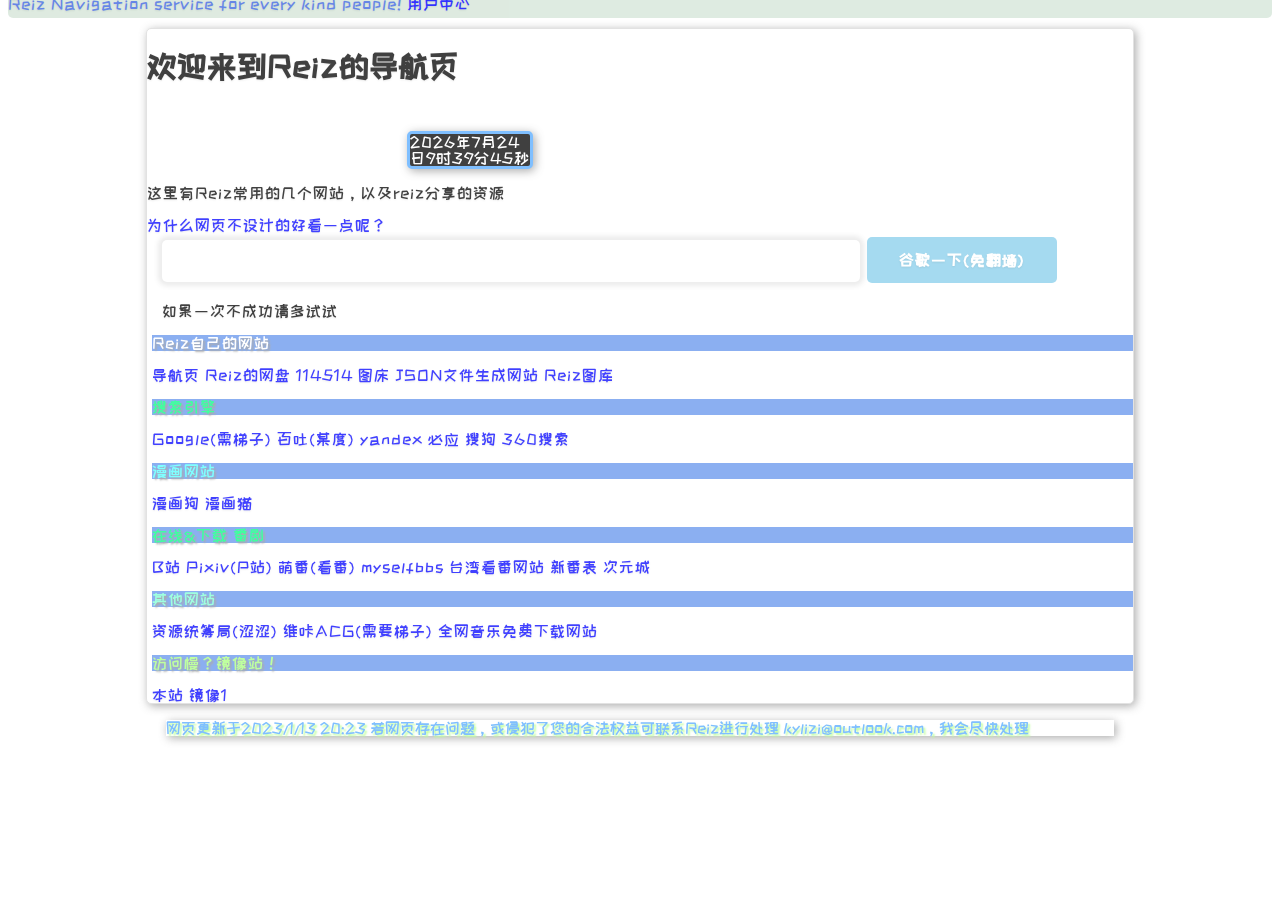
==== index.html @ 11d6b147 "Update index.html" ====
<!DOCTYPE html>
<html data-version="11.451.4">
	<head>
		<script type="text/javascript" src="js/index.js?v=2.2"></script>
		<script type="text/javascript" src="js/jquery.js?v=2.1"></script>
		<script type="text/javascript" src="js/mouse_click_special.js?v=2.1"></script>
		<meta name="viewport" content="width=device-width, initial-scale=1, maximum-scale=1">
		<link rel="stylesheet" type="text/css" href="css/index.css?v=2.4"/>
		<meta charset="utf-8" />
		<meta name="keywords" content="Reiz的导航页">
		<meta name="description" content="这里有Reiz常用的一些网站，以及reiz分享的资源">
		<meta http-equiv="Cache-Control" content="no-cache, no-store, must-revalidate" />
		<style>
			@font-face {
			  font-family: "ZCOOLKuaiLe-Regular";
			  src: url("ZCOOLKuaiLe-Regular.ttf") format("truetype");
			}

			* {
    			font-family: "ZCOOLKuaiLe-Regular", "微软雅黑", sans-serif;
  			}
		</style>

		<title>Reiz的导航页</title>
		<style>
			@keyframes remove {
			    100% {
			        opacity: 0;
			    }
			}
			.text {
		        position: absolute;
		        z-index: 9999999;
		        font-weight: bold;
		        user-select: none;
		    }
		</style>
	</head>
	<body onload="show()">
		<nav>
			<a href="" id="#hello">Reiz Navigation service for every kind people!</a>
			<a href="javascript:alert('正在开发中...');">用户中心</a>
		</nav>
		<div id="glo">
			<div class="the_first">
				<h1>欢迎来到Reiz的导航页</h1>
				<iframe id="tenki_show" style="padding: 0;" src="https://i.tianqi.com/?c=code&amp;a=getcode&amp;id=35&amp;site=34&amp;icon=1" frameborder="0"></iframe>
				<p id="time_p">现在是</p>
				<p>这里有Reiz常用的几个网站，以及reiz分享的资源</p>
				<a href="javascript:alert('因为我懒，之前写的全删了！');">为什么网页不设计的好看一点呢？</a>
			</div>
			
			<div class="search_box" onkeydown="onsomekey()">
				<input id="search_text"/>
				<button id="search_button" type="button" onclick="search_by_google()">谷歌一下(免翻墙)</button>
				<p>如果一次不成功请多试试</p>
			</div>
			<div class="reiz">
				<p id="title_1">Reiz自己的网站</p>
				<a href="index.html">导航页</a>
				<a href="https://enshrined-earthy-blade.glitch.me/">Reiz的网盘</a>
				<a href="https://www.bilibili.com/video/BV1uk4y1x7fF/?spm_id_from=333.999.0.0&vd_source=5c44d36e1cb763b3f6aec15d3d1c0ba5">114514</a>
				<a href="https://enshrined-earthy-blade.glitch.me/%E5%9B%BE%E5%BA%8A/">图床</a>
				<a href="jsonG.html">JSON文件生成网站</a>
				<a href="http://reizgly.freeee.ml/">Reiz图库</a>
			</div>
			
			<div class="reiz">
				<p id="title_search_engine">搜索引擎</p>
				<a href="https://www.google.com">Google(需梯子)</a>
				<a href="https://www.baidu.com">百吐(某度)</a>
				<a href="https://www.yandex.com">yandex</a>
				<a href="https://bing.com">必应</a>
				<a href="https://www.sogou.com">搜狗</a>
				<a href="https://www.so.com">360搜索</a>
			</div>
			
			<div class="reiz">
				<p id="title_manga">漫画网站</p>
				<a href="https://dogemanga.com">漫画狗</a>
				<a href="https://manhuacat.com">漫画猫</a>
			</div>
			
			<div class="reiz">
				<p id="title_bangumi">在线&下载 番剧</p>
				<a href="https://www.bilibili.com">B站</a>
				<a href="https://www.pixiv.net">Pixiv(P站)</a>
				<a href="https://mfan.tv">萌番(看番)</a>
				<a href="https://myself-bbs.com">myselfbbs 台湾看番网站</a>
				<a href="https://acgsecrets.hk/bangumi/">新番表</a>
				<a href="https://www.cycacg.com/">次元城</a>
			</div>
			
			<div class="reiz">
				<p id="title_2">其他网站</p>
				<a href="https://gkdworld.xyz">资源统筹局(涩涩)</a>
				<a href="https://vikacg.com">维咔ACG(需要梯子)</a>
				<a href="http://tool.liumingye.cn/music/?page=searchPage">全网音乐免费下载网站</a>
			</div>
			<div class="reiz">
				<p id="title_3">访问慢？镜像站！</p>
				<a href="index.html">本站</a>
				<a href="http://www.infcre.tk">镜像1</a>
			</div>
		</div>
		
	</body>
	<footer>
		<div>
			<p>网页更新于2023/1/13 20:23    若网页存在问题，或侵犯了您的合法权益可联系Reiz进行处理 kylizi@outlook.com，我会尽快处理</p>
		</div>
	</footer>
</html>
---- css/index.css ----
body{
	background: url('https://article.biliimg.com/bfs/article/f961a392b8ebbc3957330562b98c4533697d6a32.png') no-repeat;
	background-size: cover;
	background-position: center 0;
	/* 设置多浏览器支持 */
	-webkit-background-size: cover; /*设置背景图片的尺寸*/
	-o-background-size: cover;
	-moz-background-size: cover;
}

#glo{
	width: 78%;
	height: 100%; 
	background: #ffffff; 
	opacity: 0.75;
	filter:progid:DXImageTransform.Microsoft.Shadow(color=#909090,direction=120,strength=4);
	-moz-box-shadow: 2px 2px 10px #909090;
	-webkit-box-shadow: 2px 2px 10px #909090;
	box-shadow:2px 2px 10px #909090;
	margin-left: auto;
	margin-right: auto;
	margin-top: 10px;
	border-radius: 5px;
	border: 1px solid #d8d8d8;
	letter-spacing: 1px;
	font-weight: 400;
	text-shadow: 0 1px 2px rgba(0,0,0,.1);
}

Button{
    background-color: skyblue;
    border: none;
    color: white;
    padding: 15px 32px;
    text-align: center;
    text-decoration: none;
	text-shadow: 2px 2px 2px #909090;
    display: inline-block;
    font-size: 16px;
    margin: 4px 2px;
    cursor: pointer;
    transition-duration: 0.4s;
    -webkit-transition-duration: 0.4s;
	letter-spacing: 1px;
	font-weight: 600;
	text-shadow: 0 1px 2px rgba(0,0,0,.1);
	border-radius: 5px;
}
Button:hover{
	-moz-box-shadow: 0 12px 16px 0 rgba(0,0,0,.24),
    0 17px 50px 0 rgba(0,0,0,.19);
	-webkit-box-shadow: 0 12px 16px 0 rgba(0,0,0,.24),
    0 17px 50px 0 rgba(0,0,0,.19);
    box-shadow: 0 12px 16px 0 rgba(0,0,0,.24),
    0 17px 50px 0 rgba(0,0,0,.19);
}

input {
    appearance: none;
    text-align: center;
    height: 40px;
    width: 70%;
    border-radius: 5px;
    border: 0px solid #fff;
    padding: 0 8px;
    outline: 0;
    letter-spacing: 1px;
    color: #000000;
    font-weight: 600;
    border: 1px solid rgba(255,255,255,.15);
    box-shadow: 0 2px 3px 0 rgba(0,0,0,.1) inset;
    text-shadow: 0 1px 2px rgba(0,0,0,.1);
}
input {
    box-shadow: 0 0 5px 4px rgba(0, 0, 0,0.1);
}
.reiz{
	margin-left: 5px;
}

#title_1{
	color: white;
	text-shadow: 2px 2px 2px #909090;
	background-color: cornflowerblue;
}

#title_2{
	color: aquamarine;
	text-shadow: 2px 2px 2px #909090;
	background-color: cornflowerblue;
}

#title_3{
	color: #aaff7f;
	text-shadow: 2px 2px 2px #909090;
	background-color: cornflowerblue;
}

#title_manga{
	color: #55ffff;
	text-shadow: 2px 2px 2px #909090;
	background-color: cornflowerblue;
}

#title_search_engine{
	color: #00ff7f;
	text-shadow: 2px 2px 2px #909090;
	background-color: cornflowerblue;
}

#title_bangumi{
	color: #00ff7f;
	text-shadow: 2px 2px 2px #909090;
	background-color: cornflowerblue;
}

footer{
	color: #55aaff;
	text-shadow: 2px 2px 2px #aaff7f;
	width: 75%;
	background: #ffffff; 
	opacity: 0.75;
	filter:progid:DXImageTransform.Microsoft.Shadow(color=#909090,direction=120,strength=4);
	-moz-box-shadow: 2px 2px 10px #909090;
	-webkit-box-shadow: 2px 2px 10px #909090;
	box-shadow:2px 2px 10px #909090;
	margin-left: auto;
	margin-right: auto;
	margin-top: 2px;
	
}

#tenki_show{
	border: none;
	margin-left: 30px;
	width: 240px;
	height: 80px;
}

a:link {
	color: blue; text-decoration:none;
}
a:active{
	color: red; text-decoration: none;
}
a:visited {color:royalblue;text-decoration:none;}
a:hover {color: red; text-decoration:underline;} 

#time_p{
	background-color: black;
	width: 120px;
	margin-left: 260px;
	margin-top: -55px;
	color: white;
	text-shadow: antiquewhite;
	border: 3px solid #55aaff;
	border-radius: 5px;
	-moz-box-shadow: 2px 2px 10px #909090;
	-webkit-box-shadow: 2px 2px 10px #909090;
	box-shadow:2px 2px 10px #909090;
}

nav{
	height: 22px;
	background-color: #b2cfb887;
	margin-top: -12px;
	text-align: left;
	opacity: 80%;
	border-radius: 5px;
	letter-spacing: 1px;
	font-weight: 400;
	text-shadow: 0 1px 2px rgba(0,0,0,.1);
}

.search_box{
	margin-left: 15px;
}
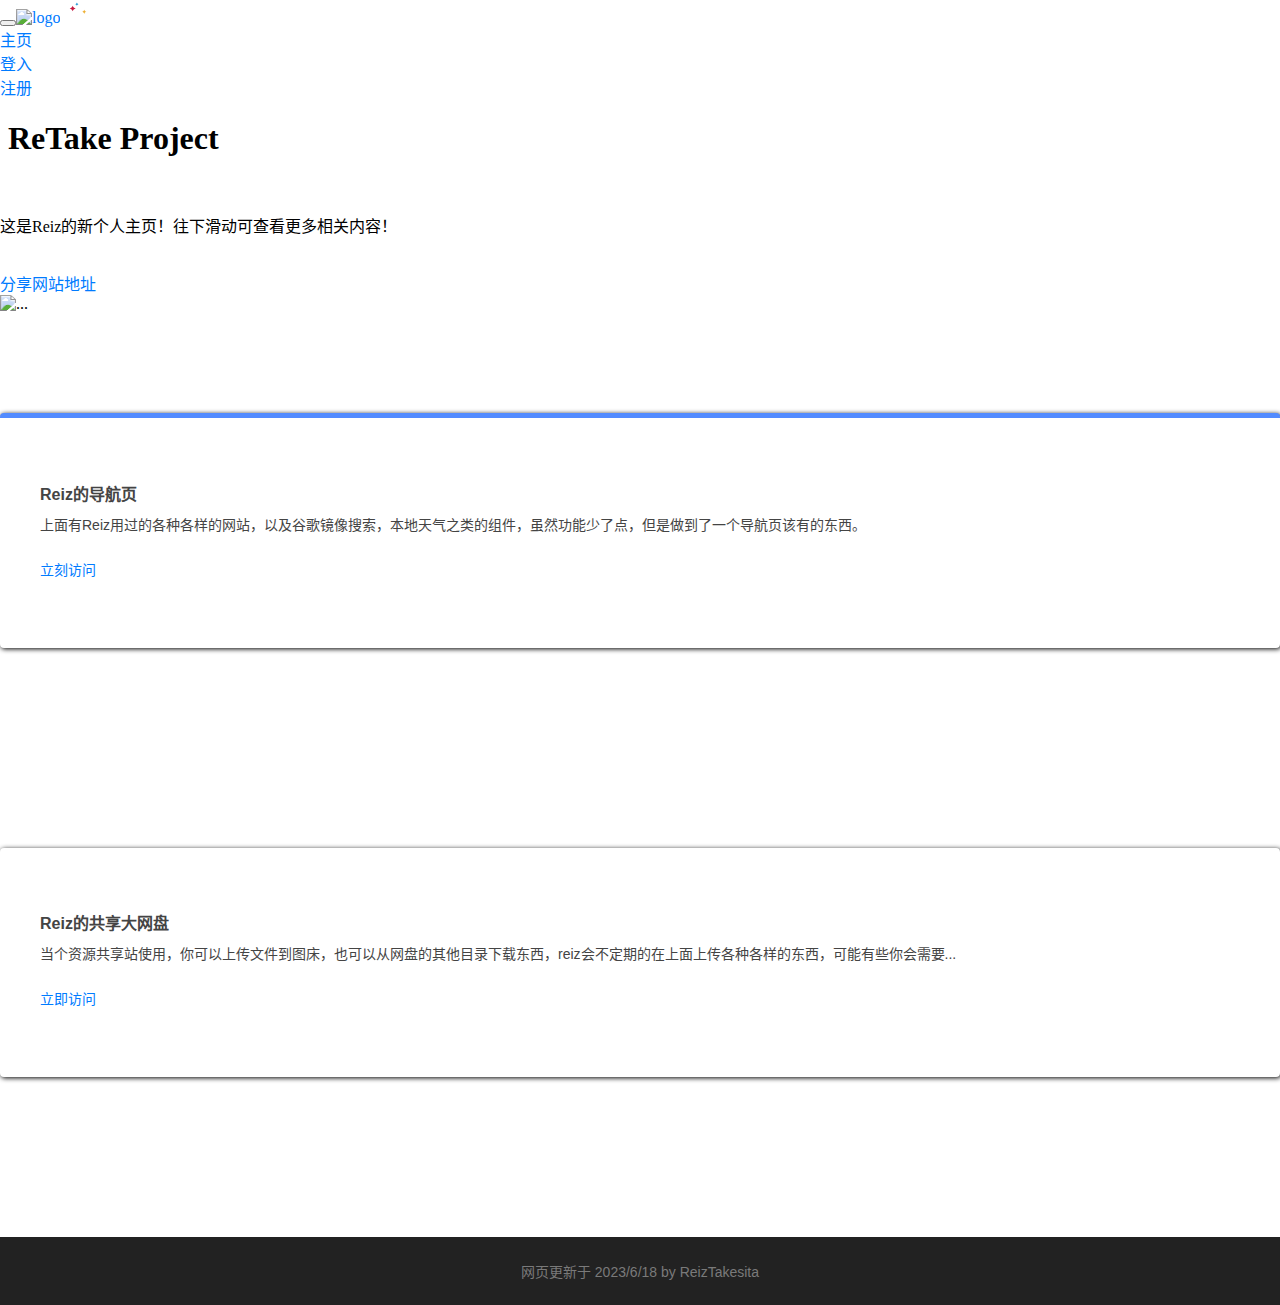
==== commit d884daf7: "Add files via upload" ====
--- a/index.html
+++ b/index.html
@@ -1,113 +1,139 @@
-<!DOCTYPE html>
-<html data-version="11.451.4">
-	<head>
-		<script type="text/javascript" src="js/index.js?v=2.2"></script>
-		<script type="text/javascript" src="js/jquery.js?v=2.1"></script>
-		<script type="text/javascript" src="js/mouse_click_special.js?v=2.1"></script>
-		<meta name="viewport" content="width=device-width, initial-scale=1, maximum-scale=1">
-		<link rel="stylesheet" type="text/css" href="css/index.css?v=2.4"/>
-		<meta charset="utf-8" />
-		<meta name="keywords" content="Reiz的导航页">
-		<meta name="description" content="这里有Reiz常用的一些网站，以及reiz分享的资源">
-		<meta http-equiv="Cache-Control" content="no-cache, no-store, must-revalidate" />
-		<style>
-			@font-face {
-			  font-family: "ZCOOLKuaiLe-Regular";
-			  src: url("ZCOOLKuaiLe-Regular.ttf") format("truetype");
-			}
-
-			* {
-    			font-family: "ZCOOLKuaiLe-Regular", "微软雅黑", sans-serif;
-  			}
-		</style>
-
-		<title>Reiz的导航页</title>
-		<style>
-			@keyframes remove {
-			    100% {
-			        opacity: 0;
-			    }
-			}
-			.text {
-		        position: absolute;
-		        z-index: 9999999;
-		        font-weight: bold;
-		        user-select: none;
-		    }
-		</style>
-	</head>
-	<body onload="show()">
-		<nav>
-			<a href="" id="#hello">Reiz Navigation service for every kind people!</a>
-			<a href="javascript:alert('正在开发中...');">用户中心</a>
-		</nav>
-		<div id="glo">
-			<div class="the_first">
-				<h1>欢迎来到Reiz的导航页</h1>
-				<iframe id="tenki_show" style="padding: 0;" src="https://i.tianqi.com/?c=code&amp;a=getcode&amp;id=35&amp;site=34&amp;icon=1" frameborder="0"></iframe>
-				<p id="time_p">现在是</p>
-				<p>这里有Reiz常用的几个网站，以及reiz分享的资源</p>
-				<a href="javascript:alert('因为我懒，之前写的全删了！');">为什么网页不设计的好看一点呢？</a>
-			</div>
-			
-			<div class="search_box" onkeydown="onsomekey()">
-				<input id="search_text"/>
-				<button id="search_button" type="button" onclick="search_by_google()">谷歌一下(免翻墙)</button>
-				<p>如果一次不成功请多试试</p>
-			</div>
-			<div class="reiz">
-				<p id="title_1">Reiz自己的网站</p>
-				<a href="index.html">导航页</a>
-				<a href="https://enshrined-earthy-blade.glitch.me/">Reiz的网盘</a>
-				<a href="https://www.bilibili.com/video/BV1uk4y1x7fF/?spm_id_from=333.999.0.0&vd_source=5c44d36e1cb763b3f6aec15d3d1c0ba5">114514</a>
-				<a href="https://enshrined-earthy-blade.glitch.me/%E5%9B%BE%E5%BA%8A/">图床</a>
-				<a href="jsonG.html">JSON文件生成网站</a>
-				<a href="http://reizgly.freeee.ml/">Reiz图库</a>
-			</div>
-			
-			<div class="reiz">
-				<p id="title_search_engine">搜索引擎</p>
-				<a href="https://www.google.com">Google(需梯子)</a>
-				<a href="https://www.baidu.com">百吐(某度)</a>
-				<a href="https://www.yandex.com">yandex</a>
-				<a href="https://bing.com">必应</a>
-				<a href="https://www.sogou.com">搜狗</a>
-				<a href="https://www.so.com">360搜索</a>
-			</div>
-			
-			<div class="reiz">
-				<p id="title_manga">漫画网站</p>
-				<a href="https://dogemanga.com">漫画狗</a>
-				<a href="https://manhuacat.com">漫画猫</a>
-			</div>
-			
-			<div class="reiz">
-				<p id="title_bangumi">在线&下载 番剧</p>
-				<a href="https://www.bilibili.com">B站</a>
-				<a href="https://www.pixiv.net">Pixiv(P站)</a>
-				<a href="https://mfan.tv">萌番(看番)</a>
-				<a href="https://myself-bbs.com">myselfbbs 台湾看番网站</a>
-				<a href="https://acgsecrets.hk/bangumi/">新番表</a>
-				<a href="https://www.cycacg.com/">次元城</a>
-			</div>
-			
-			<div class="reiz">
-				<p id="title_2">其他网站</p>
-				<a href="https://gkdworld.xyz">资源统筹局(涩涩)</a>
-				<a href="https://vikacg.com">维咔ACG(需要梯子)</a>
-				<a href="http://tool.liumingye.cn/music/?page=searchPage">全网音乐免费下载网站</a>
-			</div>
-			<div class="reiz">
-				<p id="title_3">访问慢？镜像站！</p>
-				<a href="index.html">本站</a>
-				<a href="http://www.infcre.tk">镜像1</a>
-			</div>
-		</div>
-		
-	</body>
-	<footer>
-		<div>
-			<p>网页更新于2023/1/13 20:23    若网页存在问题，或侵犯了您的合法权益可联系Reiz进行处理 kylizi@outlook.com，我会尽快处理</p>
-		</div>
-	</footer>
-</html>
+<!doctype html>
+<html lang="zh-CN">
+
+  <head>
+    <meta charset="utf-8">
+    <title>我的网页 - HTMLPAGE.CN</title>
+    <link rel="shortcut icon" href="https://htmlpage.cn/favicon.png">
+    <style>
+      @font-face {
+        font-family: Unicons;
+        src: url(fonts/Unicons.woff2) format("woff2"), url(fonts/Unicons.woff) format("woff");
+        font-weight: 400;
+        font-style: normal;
+        font-display: block
+      }
+
+      @font-face {
+        font-family: Custom;
+        src: url(fonts/Custom.woff2) format("woff2"), url(fonts/Custom.woff) format("woff");
+      }
+
+      .img-mask.mask-1 img {
+        -webkit-mask-image: url(img/blob.svg) !important;
+        mask-image: url(img/blob.svg) !important;
+      }
+
+      .img-mask.mask-2 img {
+        -webkit-mask-image: url(img/hex.svg) !important;
+        mask-image: url(img/hex.svg) !important;
+      }
+
+      .img-mask.mask-3 img {
+        -webkit-mask-image: url(img/blob2.svg) !important;
+        mask-image: url(img/blob2.svg) !important;
+      }
+    </style>
+    <link rel="stylesheet" href="./css/user-style.css">
+  </head>
+
+  <body>
+
+    <body>
+      <div>
+        <!-- Styles -->
+        <link href="https://template-1253409072.cos.ap-guangzhou.myqcloud.com/html-template/assets/css/page.min.css" rel="stylesheet" />
+        <link href="https://template-1253409072.cos.ap-guangzhou.myqcloud.com/html-template/assets/css/style.css" rel="stylesheet" /><!-- Favicons -->
+        <link rel="apple-touch-icon" href="https://template-1253409072.cos.ap-guangzhou.myqcloud.com/html-template/assets/img/apple-touch-icon.png" />
+        <link rel="icon" href="https://template-1253409072.cos.ap-guangzhou.myqcloud.com/html-template/assets/img/favicon.png" /><!-- Navbar -->
+        <nav data-navbar="smart" class="navbar navbar-expand-lg navbar-dark">
+          <div class="container">
+            <div class="navbar-left mr-4"><button type="button" class="navbar-toggler"><span class="navbar-toggler-icon"></span></button><a href="#" class="navbar-brand"><img src="https://template-1253409072.cos.ap-guangzhou.myqcloud.com/user-upload-images/3001/未标题-1.png" alt="logo" class="logo-dark" /><img src="img/logo-small-white.svg" alt="logo" class="logo-light" /></a></div>
+            <section class="navbar-mobile"><span class="navbar-divider d-mobile-none"></span>
+              <nav class="nav nav-navbar mr-auto"><a href="#" class="nav-link">主页</a></nav>
+              <div><a href="#" class="btn btn-sm btn-light ml-lg-5 mr-2">登入<br /></a><a href="#" class="btn btn-sm btn-success">注册</a></div>
+            </section>
+          </div>
+        </nav><!-- /.navbar -->
+        <!-- Header -->
+        <header class="header h-fullscreen">
+          <div class="container">
+            <div class="row align-items-center h-100">
+              <div class="col-md-5 mr-auto">
+                <h1 class="fw-600"> ReTake Project<br /></h1><br />
+                <p class="lead-2">这是Reiz的新个人主页！往下滑动可查看更多相关内容！</p><br /><a href="#" class="btn btn-xl btn-round btn-info">分享网站地址</a>
+              </div>
+              <div class="col-md-6"><img src="https://template-1253409072.cos.ap-guangzhou.myqcloud.com/user-upload-images/3001/105123845_p0.png" alt="..." /></div>
+            </div>
+          </div>
+          <link rel="stylesheet" href="https://template-1253409072.cos.ap-guangzhou.myqcloud.com/bootstrap/css/bootstrap.min.css" />
+          <link rel="stylesheet" href="https://template-1253409072.cos.ap-guangzhou.myqcloud.com/bootstrap/css/bootstrap.min.css" />
+          <link rel="stylesheet" href="https://template-1253409072.cos.ap-guangzhou.myqcloud.com/bootstrap/css/bootstrap.min.css" />
+          <section data-block-type="contents" data-id="9" draggable="true" id="iw3voc" class="fdb-block pb-0 c48197">
+            <div class="container">
+              <div class="row text-left">
+                <div class="col-12 col-md-8 col-lg-6">
+                  <div class="fdb-box fdb-touch br-0">
+                    <h2><strong>Reiz的导航页</strong></h2>
+                    <p class="text-h3">上面有Reiz用过的各种各样的网站，以及谷歌镜像搜索，本地天气之类的组件，虽然功能少了点，但是做到了一个导航页该有的东西。</p>
+                    <p class="text-h3 mt-4"><a href="http://reiz-l.github.io">立刻访问</a></p>
+                  </div>
+                </div>
+              </div>
+            </div>
+          </section>
+          <section data-block-type="contents" data-id="10" draggable="true" id="iazlak" class="fdb-block pb-0 fp-active c47607">
+            <div class="container">
+              <div class="row text-left justify-content-end">
+                <div class="col-12 col-md-6 col-xl-4">
+                  <div class="fdb-box br-0">
+                    <h2><strong>Reiz的共享大网盘</strong></h2>
+                    <p class="text-h3">当个资源共享站使用，你可以上传文件到图床，也可以从网盘的其他目录下载东西，reiz会不定期的在上面上传各种各样的东西，可能有些你会需要...</p>
+                    <p class="text-h3 mt-4"><a href="https://enshrined-earthy-blade.glitch.me/">立即访问</a></p>
+                  </div>
+                </div>
+              </div>
+            </div>
+          </section>
+          <link rel="stylesheet" href="https://template-1253409072.cos.ap-guangzhou.myqcloud.com/bootstrap/css/bootstrap.min.css" />
+          <section class="footer-1">
+            <div class="container">
+              <div class="media-container-row align-center">
+                <div class="col-12">
+                  <p class="mbr-text">网页更新于 2023/6/18 by ReizTakesita</p>
+                </div>
+              </div>
+            </div>
+          </section>
+        </header><!-- /.header -->
+        <!-- Main Content -->
+        <main class="main-content">
+          <!--
+    |‒‒‒‒‒‒‒‒‒‒‒‒‒‒‒‒‒‒‒‒‒‒‒‒‒‒‒‒‒‒‒‒‒‒‒‒‒‒‒‒‒‒‒‒‒‒‒‒‒‒‒‒‒‒‒‒‒‒‒‒‒‒‒‒‒‒‒‒‒‒‒‒‒‒
+    | Shots
+    |‒‒‒‒‒‒‒‒‒‒‒‒‒‒‒‒‒‒‒‒‒‒‒‒‒‒‒‒‒‒‒‒‒‒‒‒‒‒‒‒‒‒‒‒‒‒‒‒‒‒‒‒‒‒‒‒‒‒‒‒‒‒‒‒‒‒‒‒‒‒‒‒‒‒
+    !-->
+          <!--
+    |‒‒‒‒‒‒‒‒‒‒‒‒‒‒‒‒‒‒‒‒‒‒‒‒‒‒‒‒‒‒‒‒‒‒‒‒‒‒‒‒‒‒‒‒‒‒‒‒‒‒‒‒‒‒‒‒‒‒‒‒‒‒‒‒‒‒‒‒‒‒‒‒‒‒
+    | CTA
+    |‒‒‒‒‒‒‒‒‒‒‒‒‒‒‒‒‒‒‒‒‒‒‒‒‒‒‒‒‒‒‒‒‒‒‒‒‒‒‒‒‒‒‒‒‒‒‒‒‒‒‒‒‒‒‒‒‒‒‒‒‒‒‒‒‒‒‒‒‒‒‒‒‒‒
+    !-->
+          <!--
+    |‒‒‒‒‒‒‒‒‒‒‒‒‒‒‒‒‒‒‒‒‒‒‒‒‒‒‒‒‒‒‒‒‒‒‒‒‒‒‒‒‒‒‒‒‒‒‒‒‒‒‒‒‒‒‒‒‒‒‒‒‒‒‒‒‒‒‒‒‒‒‒‒‒‒
+    | Pricing
+    |‒‒‒‒‒‒‒‒‒‒‒‒‒‒‒‒‒‒‒‒‒‒‒‒‒‒‒‒‒‒‒‒‒‒‒‒‒‒‒‒‒‒‒‒‒‒‒‒‒‒‒‒‒‒‒‒‒‒‒‒‒‒‒‒‒‒‒‒‒‒‒‒‒‒
+    !-->
+          <!--
+    |‒‒‒‒‒‒‒‒‒‒‒‒‒‒‒‒‒‒‒‒‒‒‒‒‒‒‒‒‒‒‒‒‒‒‒‒‒‒‒‒‒‒‒‒‒‒‒‒‒‒‒‒‒‒‒‒‒‒‒‒‒‒‒‒‒‒‒‒‒‒‒‒‒‒
+    | Partners
+    |‒‒‒‒‒‒‒‒‒‒‒‒‒‒‒‒‒‒‒‒‒‒‒‒‒‒‒‒‒‒‒‒‒‒‒‒‒‒‒‒‒‒‒‒‒‒‒‒‒‒‒‒‒‒‒‒‒‒‒‒‒‒‒‒‒‒‒‒‒‒‒‒‒‒
+    !-->
+        </main><!-- Footer -->
+        <!-- /.footer -->
+        <!-- Scripts -->
+        <script src="https://template-1253409072.cos.ap-guangzhou.myqcloud.com/html-template/assets/js/page.min.js"></script>
+        <script src="https://template-1253409072.cos.ap-guangzhou.myqcloud.com/html-template/assets/js/script.js"></script>
+      </div>
+    </body>
+  </body>
+  <html>--- a/css/user-style.css
+++ b/css/user-style.css
@@ -0,0 +1,162 @@
+* {
+    box-sizing: border-box;
+}
+
+body {
+    margin: 0;
+}
+
+.fdb-block {
+    font-family: Roboto, sans-serif;
+    font-size: 16px;
+    line-height: 1.5;
+    text-rendering: optimizelegibility;
+    padding-top: 100px;
+    padding-right: 0px;
+    padding-bottom: 100px;
+    padding-left: 0px;
+    color: rgb(68, 68, 68);
+    position: relative;
+    background-size: cover;
+    background-position-x: center;
+    background-position-y: center;
+    overflow-x: hidden;
+    overflow-y: hidden;
+    background-color: rgb(255, 255, 255);
+}
+
+.align-items-center {
+    align-items: center;
+}
+
+.fdb-block img {
+    border-top-left-radius: 4px;
+    border-top-right-radius: 4px;
+    border-bottom-right-radius: 4px;
+    border-bottom-left-radius: 4px;
+}
+
+.fdb-block .fdb-touch {
+    border-top-width: 5px;
+    border-top-style: solid;
+    border-top-color: rgb(82, 139, 255);
+}
+
+.fdb-block .fdb-box {
+    background-image: initial;
+    background-position-x: initial;
+    background-position-y: initial;
+    background-size: initial;
+    background-repeat-x: initial;
+    background-repeat-y: initial;
+    background-attachment: initial;
+    background-origin: initial;
+    background-clip: initial;
+    background-color: rgb(255, 255, 255);
+    color: rgb(68, 68, 68);
+    padding-top: 60px;
+    padding-right: 40px;
+    padding-bottom: 60px;
+    padding-left: 40px;
+    border-top-left-radius: 4px;
+    border-top-right-radius: 4px;
+    border-bottom-right-radius: 4px;
+    border-bottom-left-radius: 4px;
+    box-shadow: rgba(0, 0, 0, 0.12) 0px 1px 3px, rgba(0, 0, 0, 0.24) 0px 1px 2px;
+    overflow-x: hidden;
+    overflow-y: hidden;
+}
+
+.fdb-block .text-h2, .fdb-block h2 {
+    font-size: 1rem;
+    margin-bottom: 0.5em;
+    margin-top: 0.3em;
+    font-weight: 400;
+}
+
+.fdb-block .text-h3, .fdb-block h3 {
+    font-size: 0.875rem;
+    margin-bottom: 0.5em;
+    margin-top: 0.3em;
+    font-weight: 400;
+}
+
+.mt-4 {
+    margin-top: 1.5rem !important;
+}
+
+a {
+    color: rgb(0, 123, 255);
+    text-decoration-line: none;
+    text-decoration-thickness: initial;
+    text-decoration-style: initial;
+    text-decoration-color: initial;
+    background-color: transparent;
+}
+
+a:hover {
+    color: rgb(0, 86, 179);
+    text-decoration-line: underline;
+    text-decoration-thickness: initial;
+    text-decoration-style: initial;
+    text-decoration-color: initial;
+}
+
+.c47607 {
+    background-image: url(https://oss.htmlpage.cn/editor/images/bg_3.svg);
+}
+
+.c48197 {
+    background-image: url(https://oss.htmlpage.cn/editor/images/bg_0.svg);
+}
+
+.fdb-block.pb-0.c48197 {
+    background-image: url('https://template-1253409072.cos.ap-guangzhou.myqcloud.com/user-upload-images/3001/QQ截图20230618160423.png');
+}
+
+.fdb-block.pb-0.fp-active.c47607 {
+    background-image: url('https://template-1253409072.cos.ap-guangzhou.myqcloud.com/user-upload-images/3001/QQ截图20230618160925.png');
+}
+
+.fdb-box.br-0 {
+    box-shadow: 1px 1px 5px 0px black;
+}
+
+.footer-1 {
+    margin-top: 60px;
+    background-color: rgb(34, 34, 34);
+}
+
+.footer-1 .media-container-row {
+    padding-top: 10px;
+    padding-right: 0px;
+    padding-bottom: 10px;
+    padding-left: 0px;
+    width: 100%;
+    color: rgb(122, 122, 122);
+}
+
+.footer-1 a {
+    color: rgb(255, 255, 255);
+    text-decoration-line: none;
+    text-decoration-thickness: initial;
+    text-decoration-style: initial;
+    text-decoration-color: initial;
+}
+
+p {
+    display: block;
+    margin-block-start: 1em;
+    margin-block-end: 1em;
+    margin-inline-start: 0px;
+    margin-inline-end: 0px;
+}
+
+.align-center {
+    text-align: center;
+}
+
+.footer-1 .mbr-text {
+    font-size: 14px;
+    font-family: -apple-system, BlinkMacSystemFont, "Helvetica Neue", Helvetica, Roboto, Arial, "PingFang SC", "Hiragino Sans GB", "Microsoft Yahei", "Microsoft Jhenghei", sans-serif;
+}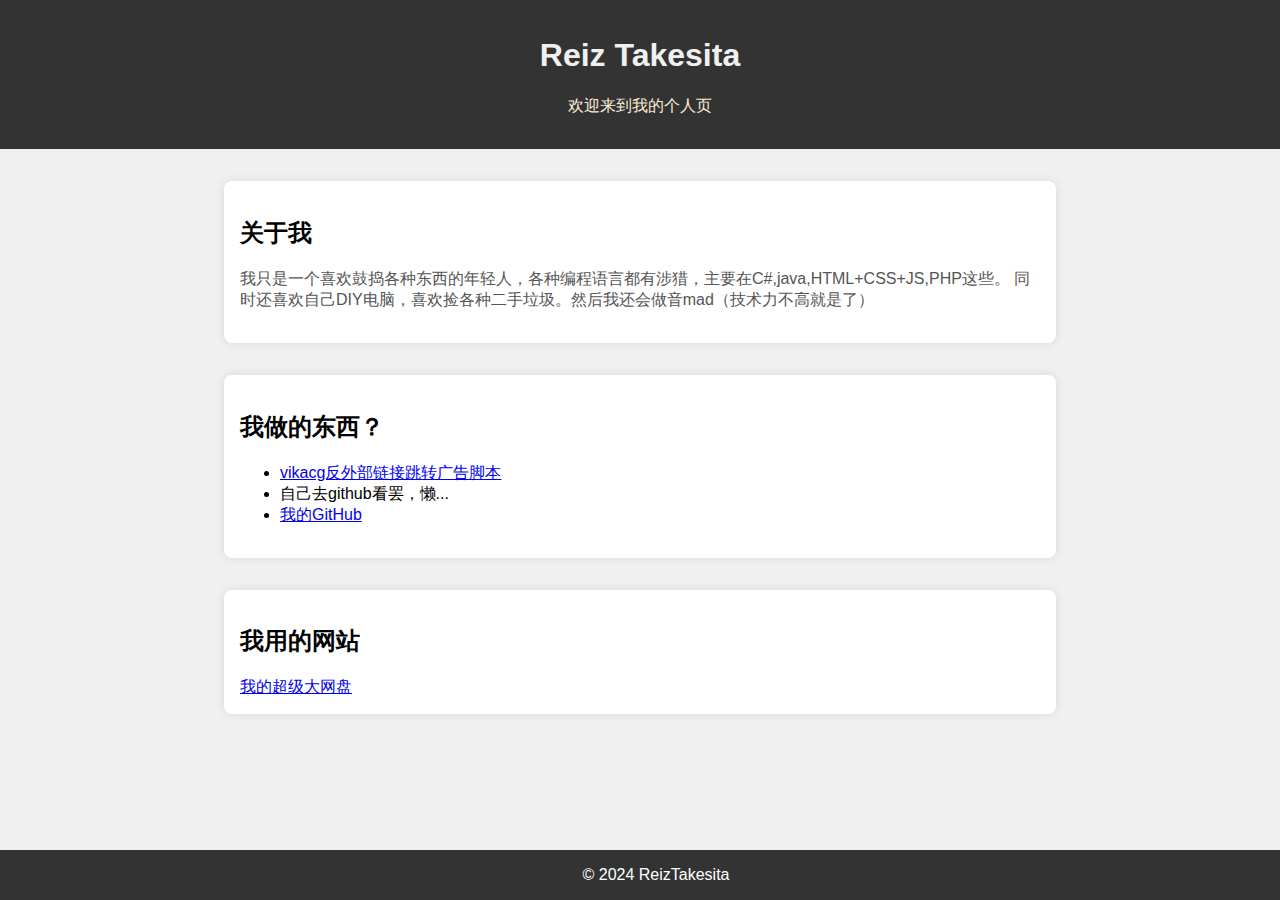
==== commit 2261b0ef: "newfiles" ====
--- a/index.html
+++ b/index.html
@@ -1,139 +1,41 @@
-<!doctype html>
-<html lang="zh-CN">
+<!DOCTYPE html>
+<html lang="en">
+<head>
+    <meta charset="UTF-8">
+    <meta name="viewport" content="width=device-width, initial-scale=1.0">
+    <title>ReizTakesita - Personal Homepage</title>
+    <link rel="stylesheet" href="index.css">
+</head>
+<body>
+    <header>
+        <h1 id="BigTitle">Reiz Takesita</h1>
+        <p id="title_des">欢迎来到我的个人页</p>
+    </header>
 
-  <head>
-    <meta charset="utf-8">
-    <title>我的网页 - HTMLPAGE.CN</title>
-    <link rel="shortcut icon" href="https://htmlpage.cn/favicon.png">
-    <style>
-      @font-face {
-        font-family: Unicons;
-        src: url(fonts/Unicons.woff2) format("woff2"), url(fonts/Unicons.woff) format("woff");
-        font-weight: 400;
-        font-style: normal;
-        font-display: block
-      }
+    <section>
+        <h2>关于我</h2>
+        <p>
+            我只是一个喜欢鼓捣各种东西的年轻人，各种编程语言都有涉猎，主要在C#,java,HTML+CSS+JS,PHP这些。
+            同时还喜欢自己DIY电脑，喜欢捡各种二手垃圾。然后我还会做音mad（技术力不高就是了）
+        </p>
+    </section>
 
-      @font-face {
-        font-family: Custom;
-        src: url(fonts/Custom.woff2) format("woff2"), url(fonts/Custom.woff) format("woff");
-      }
+    <section>
+        <h2>我做的东西？</h2>
+        <ul>
+            <li><a href="script_storage/vikacg_AntiExternalLinkAD.js">vikacg反外部链接跳转广告脚本</a></li>
+            <li>自己去github看罢，懒...</li>
+            <li><a href="https://github.com/Reiz-L">我的GitHub</a></li>
+        </ul>
+    </section>
 
-      .img-mask.mask-1 img {
-        -webkit-mask-image: url(img/blob.svg) !important;
-        mask-image: url(img/blob.svg) !important;
-      }
+    <section>
+        <h2>我用的网站</h2>
+        <a href="https://enshrined-earthy-blade.glitch.me/">我的超级大网盘</a>
+    </section>
 
-      .img-mask.mask-2 img {
-        -webkit-mask-image: url(img/hex.svg) !important;
-        mask-image: url(img/hex.svg) !important;
-      }
-
-      .img-mask.mask-3 img {
-        -webkit-mask-image: url(img/blob2.svg) !important;
-        mask-image: url(img/blob2.svg) !important;
-      }
-    </style>
-    <link rel="stylesheet" href="./css/user-style.css">
-  </head>
-
-  <body>
-
-    <body>
-      <div>
-        <!-- Styles -->
-        <link href="https://template-1253409072.cos.ap-guangzhou.myqcloud.com/html-template/assets/css/page.min.css" rel="stylesheet" />
-        <link href="https://template-1253409072.cos.ap-guangzhou.myqcloud.com/html-template/assets/css/style.css" rel="stylesheet" /><!-- Favicons -->
-        <link rel="apple-touch-icon" href="https://template-1253409072.cos.ap-guangzhou.myqcloud.com/html-template/assets/img/apple-touch-icon.png" />
-        <link rel="icon" href="https://template-1253409072.cos.ap-guangzhou.myqcloud.com/html-template/assets/img/favicon.png" /><!-- Navbar -->
-        <nav data-navbar="smart" class="navbar navbar-expand-lg navbar-dark">
-          <div class="container">
-            <div class="navbar-left mr-4"><button type="button" class="navbar-toggler"><span class="navbar-toggler-icon"></span></button><a href="#" class="navbar-brand"><img src="https://template-1253409072.cos.ap-guangzhou.myqcloud.com/user-upload-images/3001/未标题-1.png" alt="logo" class="logo-dark" /><img src="img/logo-small-white.svg" alt="logo" class="logo-light" /></a></div>
-            <section class="navbar-mobile"><span class="navbar-divider d-mobile-none"></span>
-              <nav class="nav nav-navbar mr-auto"><a href="#" class="nav-link">主页</a></nav>
-              <div><a href="#" class="btn btn-sm btn-light ml-lg-5 mr-2">登入<br /></a><a href="#" class="btn btn-sm btn-success">注册</a></div>
-            </section>
-          </div>
-        </nav><!-- /.navbar -->
-        <!-- Header -->
-        <header class="header h-fullscreen">
-          <div class="container">
-            <div class="row align-items-center h-100">
-              <div class="col-md-5 mr-auto">
-                <h1 class="fw-600"> ReTake Project<br /></h1><br />
-                <p class="lead-2">这是Reiz的新个人主页！往下滑动可查看更多相关内容！</p><br /><a href="#" class="btn btn-xl btn-round btn-info">分享网站地址</a>
-              </div>
-              <div class="col-md-6"><img src="https://template-1253409072.cos.ap-guangzhou.myqcloud.com/user-upload-images/3001/105123845_p0.png" alt="..." /></div>
-            </div>
-          </div>
-          <link rel="stylesheet" href="https://template-1253409072.cos.ap-guangzhou.myqcloud.com/bootstrap/css/bootstrap.min.css" />
-          <link rel="stylesheet" href="https://template-1253409072.cos.ap-guangzhou.myqcloud.com/bootstrap/css/bootstrap.min.css" />
-          <link rel="stylesheet" href="https://template-1253409072.cos.ap-guangzhou.myqcloud.com/bootstrap/css/bootstrap.min.css" />
-          <section data-block-type="contents" data-id="9" draggable="true" id="iw3voc" class="fdb-block pb-0 c48197">
-            <div class="container">
-              <div class="row text-left">
-                <div class="col-12 col-md-8 col-lg-6">
-                  <div class="fdb-box fdb-touch br-0">
-                    <h2><strong>Reiz的导航页</strong></h2>
-                    <p class="text-h3">上面有Reiz用过的各种各样的网站，以及谷歌镜像搜索，本地天气之类的组件，虽然功能少了点，但是做到了一个导航页该有的东西。</p>
-                    <p class="text-h3 mt-4"><a href="http://reiz-l.github.io">立刻访问</a></p>
-                  </div>
-                </div>
-              </div>
-            </div>
-          </section>
-          <section data-block-type="contents" data-id="10" draggable="true" id="iazlak" class="fdb-block pb-0 fp-active c47607">
-            <div class="container">
-              <div class="row text-left justify-content-end">
-                <div class="col-12 col-md-6 col-xl-4">
-                  <div class="fdb-box br-0">
-                    <h2><strong>Reiz的共享大网盘</strong></h2>
-                    <p class="text-h3">当个资源共享站使用，你可以上传文件到图床，也可以从网盘的其他目录下载东西，reiz会不定期的在上面上传各种各样的东西，可能有些你会需要...</p>
-                    <p class="text-h3 mt-4"><a href="https://enshrined-earthy-blade.glitch.me/">立即访问</a></p>
-                  </div>
-                </div>
-              </div>
-            </div>
-          </section>
-          <link rel="stylesheet" href="https://template-1253409072.cos.ap-guangzhou.myqcloud.com/bootstrap/css/bootstrap.min.css" />
-          <section class="footer-1">
-            <div class="container">
-              <div class="media-container-row align-center">
-                <div class="col-12">
-                  <p class="mbr-text">网页更新于 2023/6/18 by ReizTakesita</p>
-                </div>
-              </div>
-            </div>
-          </section>
-        </header><!-- /.header -->
-        <!-- Main Content -->
-        <main class="main-content">
-          <!--
-    |‒‒‒‒‒‒‒‒‒‒‒‒‒‒‒‒‒‒‒‒‒‒‒‒‒‒‒‒‒‒‒‒‒‒‒‒‒‒‒‒‒‒‒‒‒‒‒‒‒‒‒‒‒‒‒‒‒‒‒‒‒‒‒‒‒‒‒‒‒‒‒‒‒‒
-    | Shots
-    |‒‒‒‒‒‒‒‒‒‒‒‒‒‒‒‒‒‒‒‒‒‒‒‒‒‒‒‒‒‒‒‒‒‒‒‒‒‒‒‒‒‒‒‒‒‒‒‒‒‒‒‒‒‒‒‒‒‒‒‒‒‒‒‒‒‒‒‒‒‒‒‒‒‒
-    !-->
-          <!--
-    |‒‒‒‒‒‒‒‒‒‒‒‒‒‒‒‒‒‒‒‒‒‒‒‒‒‒‒‒‒‒‒‒‒‒‒‒‒‒‒‒‒‒‒‒‒‒‒‒‒‒‒‒‒‒‒‒‒‒‒‒‒‒‒‒‒‒‒‒‒‒‒‒‒‒
-    | CTA
-    |‒‒‒‒‒‒‒‒‒‒‒‒‒‒‒‒‒‒‒‒‒‒‒‒‒‒‒‒‒‒‒‒‒‒‒‒‒‒‒‒‒‒‒‒‒‒‒‒‒‒‒‒‒‒‒‒‒‒‒‒‒‒‒‒‒‒‒‒‒‒‒‒‒‒
-    !-->
-          <!--
-    |‒‒‒‒‒‒‒‒‒‒‒‒‒‒‒‒‒‒‒‒‒‒‒‒‒‒‒‒‒‒‒‒‒‒‒‒‒‒‒‒‒‒‒‒‒‒‒‒‒‒‒‒‒‒‒‒‒‒‒‒‒‒‒‒‒‒‒‒‒‒‒‒‒‒
-    | Pricing
-    |‒‒‒‒‒‒‒‒‒‒‒‒‒‒‒‒‒‒‒‒‒‒‒‒‒‒‒‒‒‒‒‒‒‒‒‒‒‒‒‒‒‒‒‒‒‒‒‒‒‒‒‒‒‒‒‒‒‒‒‒‒‒‒‒‒‒‒‒‒‒‒‒‒‒
-    !-->
-          <!--
-    |‒‒‒‒‒‒‒‒‒‒‒‒‒‒‒‒‒‒‒‒‒‒‒‒‒‒‒‒‒‒‒‒‒‒‒‒‒‒‒‒‒‒‒‒‒‒‒‒‒‒‒‒‒‒‒‒‒‒‒‒‒‒‒‒‒‒‒‒‒‒‒‒‒‒
-    | Partners
-    |‒‒‒‒‒‒‒‒‒‒‒‒‒‒‒‒‒‒‒‒‒‒‒‒‒‒‒‒‒‒‒‒‒‒‒‒‒‒‒‒‒‒‒‒‒‒‒‒‒‒‒‒‒‒‒‒‒‒‒‒‒‒‒‒‒‒‒‒‒‒‒‒‒‒
-    !-->
-        </main><!-- Footer -->
-        <!-- /.footer -->
-        <!-- Scripts -->
-        <script src="https://template-1253409072.cos.ap-guangzhou.myqcloud.com/html-template/assets/js/page.min.js"></script>
-        <script src="https://template-1253409072.cos.ap-guangzhou.myqcloud.com/html-template/assets/js/script.js"></script>
-      </div>
-    </body>
-  </body>
-  <html>+    <footer>
+        &copy; 2024 ReizTakesita
+    </footer>
+</body>
+</html>
--- a/index.css
+++ b/index.css
@@ -0,0 +1,47 @@
+body {
+    font-family: 'Arial', sans-serif;
+    background-color: #f0f0f0;
+    margin: 0;
+    padding: 0;
+}
+
+header {
+    background-color: #333;
+    color: white;
+    padding: 1em;
+    text-align: center;
+}
+
+section {
+    max-width: 800px;
+    margin: 2em auto;
+    padding: 1em;
+    background-color: white;
+    box-shadow: 0 0 10px rgba(0, 0, 0, 0.1);
+    border-radius: 8px;
+}
+
+#BigTitle{
+    color: #f0f0f0;
+}
+#title_des{
+    color: antiquewhite;
+}
+
+h1 {
+    color: #333;
+}
+
+p {
+    color: #555;
+}
+
+footer {
+    text-align: center;
+    padding: 1em;
+    background-color: #333;
+    color: white;
+    position: fixed;
+    bottom: 0;
+    width: 100%;
+}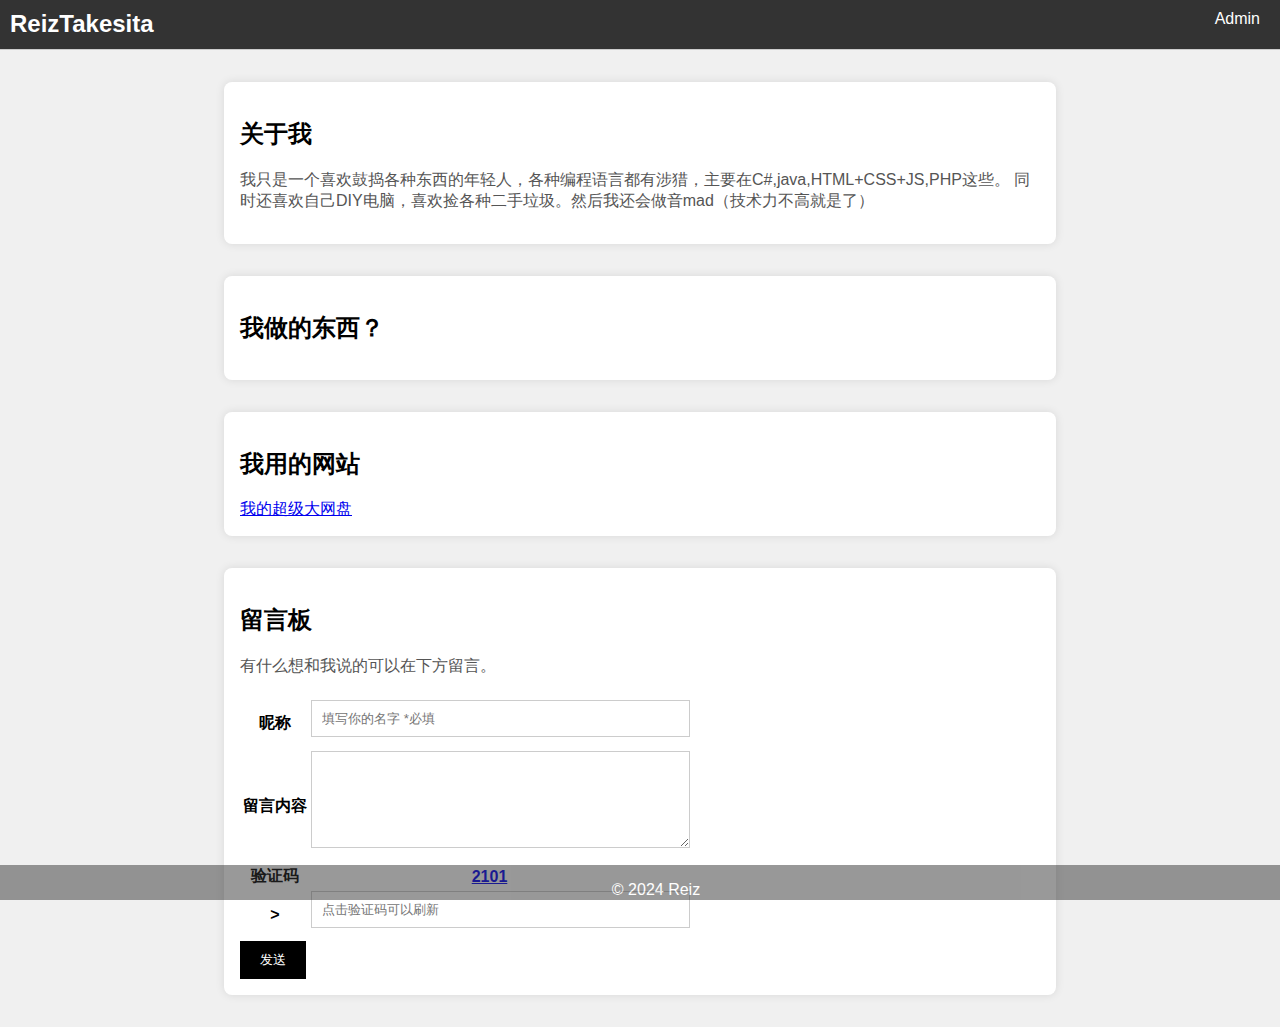
==== commit 14d116d6: "2024/04/04更新" ====
--- a/index.html
+++ b/index.html
@@ -5,12 +5,53 @@
     <meta name="viewport" content="width=device-width, initial-scale=1.0">
     <title>ReizTakesita - Personal Homepage</title>
     <link rel="stylesheet" href="index.css">
+    <script type="text/javascript" src="script_storage/getUpdate.js"></script>
+    
+    <style>
+        #header {
+            background-color: #333;
+            border-bottom: 1px solid #ccc;
+            height: 29px;
+            padding: 10px;
+        }
+        
+        #header h1 {
+            margin: 0;
+            padding: 0;
+            font-size: 24px;
+            float: left;
+            color: white;
+        }
+        
+        #header ul {
+            margin: 0;
+            padding: 0;
+            list-style: none;
+            float: right;
+        }
+        
+        #header li {
+            display: inline-block;
+            margin: 0 10px;
+        }
+        
+        #header li a {
+            color: white;
+            text-decoration: none;
+        }
+        
+        #header li a:hover {
+            color: #0099ffbe;
+        }
+    </style>
 </head>
 <body>
-    <header>
-        <h1 id="BigTitle">Reiz Takesita</h1>
-        <p id="title_des">欢迎来到我的个人页</p>
-    </header>
+    <div id="header">
+        <h1>ReizTakesita</h1>
+        <ul>
+          <li><a href="http://takesita.ccccocccc.cc/admin/sqladmin.php">Admin</a></li>
+        </ul>
+    </div>
 
     <section>
         <h2>关于我</h2>
@@ -22,10 +63,8 @@
 
     <section>
         <h2>我做的东西？</h2>
-        <ul>
-            <li><a href="script_storage/vikacg_AntiExternalLinkAD.js">vikacg反外部链接跳转广告脚本</a></li>
-            <li>自己去github看罢，懒...</li>
-            <li><a href="https://github.com/Reiz-L">我的GitHub</a></li>
+        <ul id="ul_1">
+            
         </ul>
     </section>
 
@@ -34,8 +73,70 @@
         <a href="https://enshrined-earthy-blade.glitch.me/">我的超级大网盘</a>
     </section>
 
-    <footer>
-        &copy; 2024 ReizTakesita
-    </footer>
+    <section>
+        <h2>留言板</h2>
+        <p>有什么想和我说的可以在下方留言。</p>
+        <form id="form" action="cm_submit.php" method="post">
+            
+            <table id="table">
+                <tr>
+                    <th>昵称</th>
+                    <td><input type="text" name="name" id="name" placeholder="填写你的名字 *必填" required minlength="2"></td>
+                </tr>
+                <tr>
+                    <th>留言内容</th>
+                    <td><textarea rows="5" cols="40" name="content" id="content" required minlength="2"></textarea></td>
+                </tr>
+                <tr>
+                    <th>验证码</th>
+                    <th><a id="captcha" href="javascript:refreshcap();"></a></th>
+                    
+                </tr>
+                <tr>
+                    <th>></th>
+                    <td><input type="text" name="captcha" id="ipt_c" required oninput="vrf()" placeholder="点击验证码可以刷新"></td>
+                </tr>
+            </table>
+            <button disabled="true" id="submit_" type="submit">发送</button>
+            <script>
+                function refreshcap(){
+                    const captcha_a = document.getElementById("captcha");
+                    var text_CN = "";
+                    
+                    var numbers = [];
+                    for (var i = 0; i < 4; i++) {
+                        numbers.push(Math.floor(Math.random() * 10));
+                    }
+
+                    for (var i = 0; i < 4; i++) {
+                        text_CN += numbers[i];
+                    }
+                    captcha_a.innerHTML = text_CN;
+
+                }
+                
+
+                function vrf() {
+                    var inputElement = document.getElementById("ipt_c");
+                    var buttonElement = document.getElementById("submit_");
+                    var capt = document.getElementById("captcha").textContent;
+                    var value = inputElement.value;
+                    if (value != capt) {
+                        buttonElement.disabled = true;
+                    } else if(isNaN(value)) {
+                        buttonElement.disabled = true;
+                    } else if(value == null){
+                        buttonElement.disabled = true;
+                    }else if(value == capt){
+                        buttonElement.disabled = false;
+                    }
+                };
+                refreshcap();
+            </script>
+        </form>
+    </section>
 </body>
+<footer style="height: 3px; opacity: 0.5;">
+    &copy; 2024 Reiz
+</footer>
 </html>
--- a/index.css
+++ b/index.css
@@ -3,13 +3,6 @@
     background-color: #f0f0f0;
     margin: 0;
     padding: 0;
-}
-
-header {
-    background-color: #333;
-    color: white;
-    padding: 1em;
-    text-align: center;
 }
 
 section {
@@ -36,6 +29,14 @@
     color: #555;
 }
 
+button {
+    background-color: #000;
+    color: #fff;
+    border: none;
+    padding: 10px 20px;
+    cursor: pointer;
+}
+
 footer {
     text-align: center;
     padding: 1em;
@@ -44,4 +45,54 @@
     position: fixed;
     bottom: 0;
     width: 100%;
-}+}
+
+#header {
+    background-color: #333;
+    border-bottom: 1px solid #ccc;
+    height: 29px;
+    padding: 10px;
+}
+
+#header h1 {
+    margin: 0;
+    padding: 0;
+    font-size: 24px;
+    float: left;
+    color: white;
+}
+
+#header ul {
+    margin: 0;
+    padding: 0;
+    list-style: none;
+    float: right;
+}
+
+#header li {
+    display: inline-block;
+    margin: 0 10px;
+}
+
+#header li a {
+    color: white;
+    text-decoration: none;
+}
+
+#header li a:hover {
+    color: #0099ffbe;
+}
+
+  
+form {
+    margin-top: 20px;
+}
+  
+input,
+textarea {
+    border: 1px solid #ccc;
+    padding: 10px;
+    width: 100%;
+    margin-bottom: 10px;
+}
+
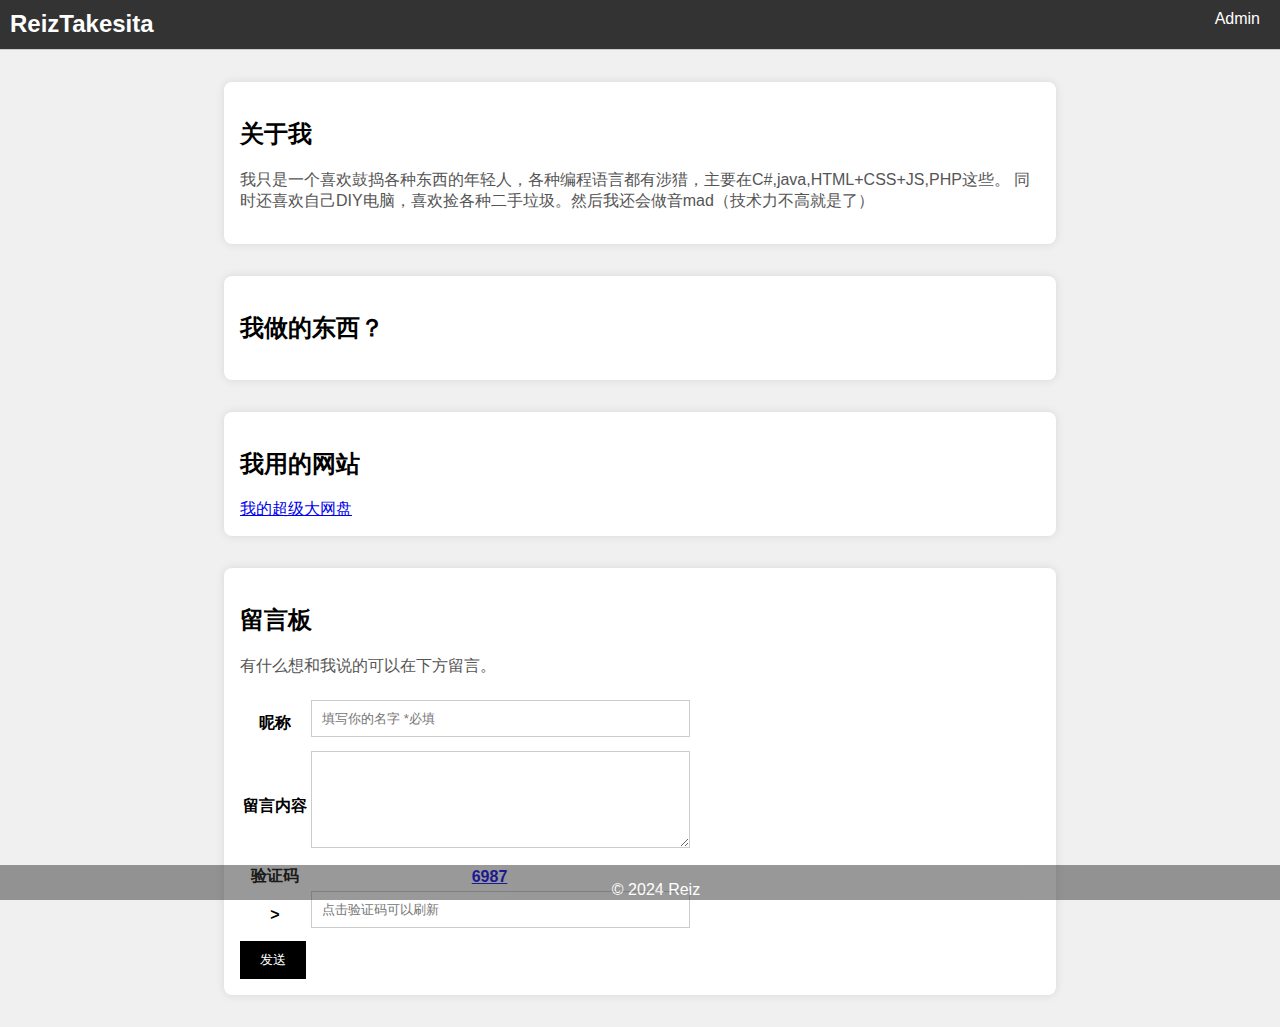
==== commit e6298c75: "24/04/04 22:24" ====
--- a/index.html
+++ b/index.html
@@ -47,9 +47,21 @@
 </head>
 <body>
     <div id="header">
+        <script>
+            function a() {
+                var password = prompt("请输入密码：");
+                if (password != null) {
+                    window.location = "http://takesita.ccccocccc.cc/admin/sqladmin.php?pswd=" + password;
+                }
+                else{
+                    alert("密码不能为空！");
+                }
+            }
+            
+        </script>
         <h1>ReizTakesita</h1>
         <ul>
-          <li><a href="http://takesita.ccccocccc.cc/admin/sqladmin.php">Admin</a></li>
+          <li><a href="javascript:a();">Admin</a></li>
         </ul>
     </div>
 
